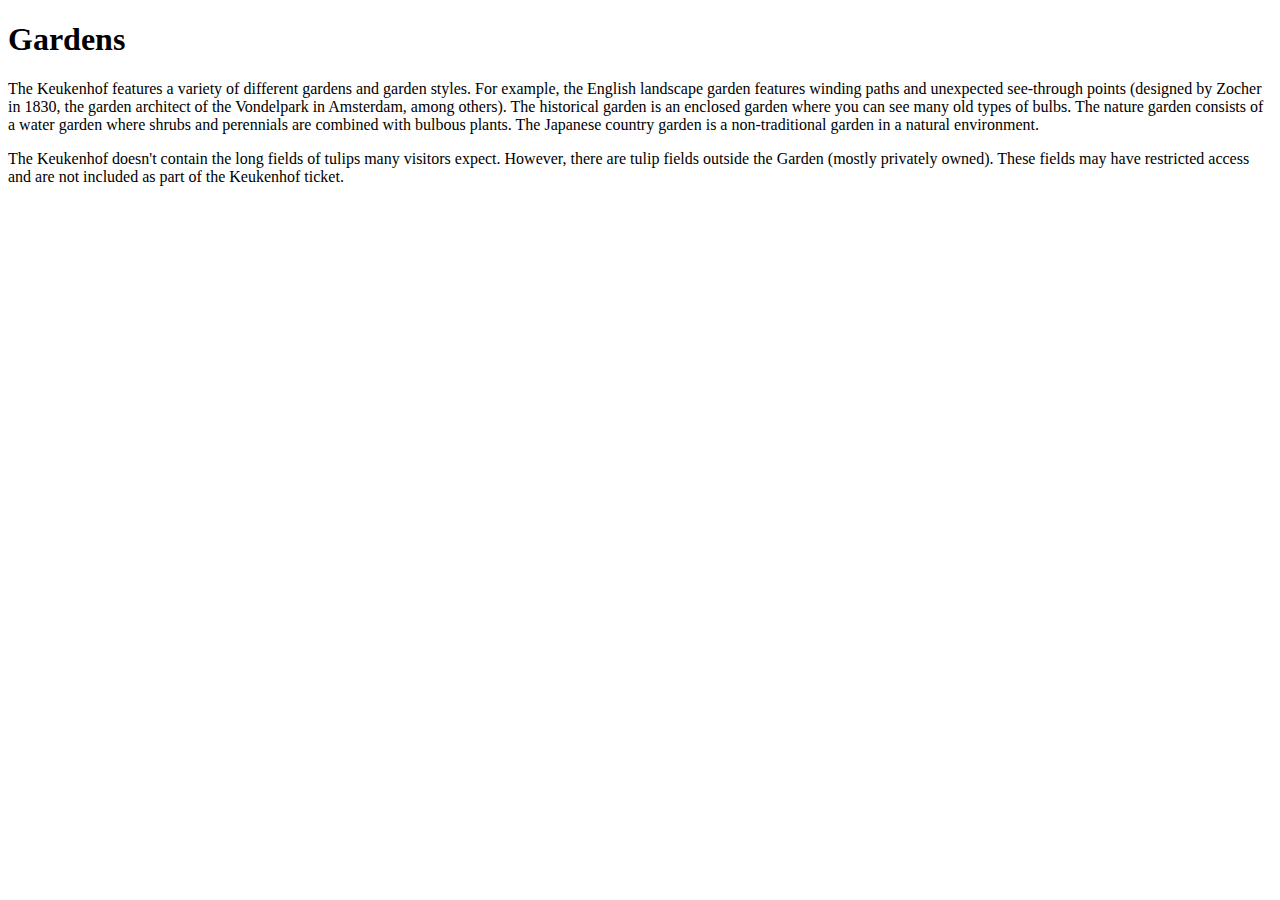
==== gardens.html @ 226b8640 "Create gardens.html" ====
<!DOCTYPE html>
<html>
<head>
<link rel="stylesheet" type="text/css" href="https://juliejulydesign.github.io/modern-web/style.css">
<title>Gardens</title>
</head>
<body>
  
  <p><h1>Gardens</h1></p>
  
  <p>The Keukenhof features a variety of different gardens and garden styles. For example, the English landscape garden    
  features winding paths and unexpected see-through points (designed by Zocher in 1830, the garden architect of the Vondelpark 
  in Amsterdam, among others). The historical garden is an enclosed garden where you can see many old types of bulbs. The 
  nature garden consists of a water garden where shrubs and perennials are combined with bulbous plants. The Japanese country 
  garden is a non-traditional garden in a natural environment.</p>

  <p>The Keukenhof doesn't contain the long fields of tulips many visitors expect. However, there are tulip fields outside the 
  Garden (mostly privately owned). These fields may have restricted access and are not included as part of the Keukenhof 
  ticket.</p>


 
</body>
</html>
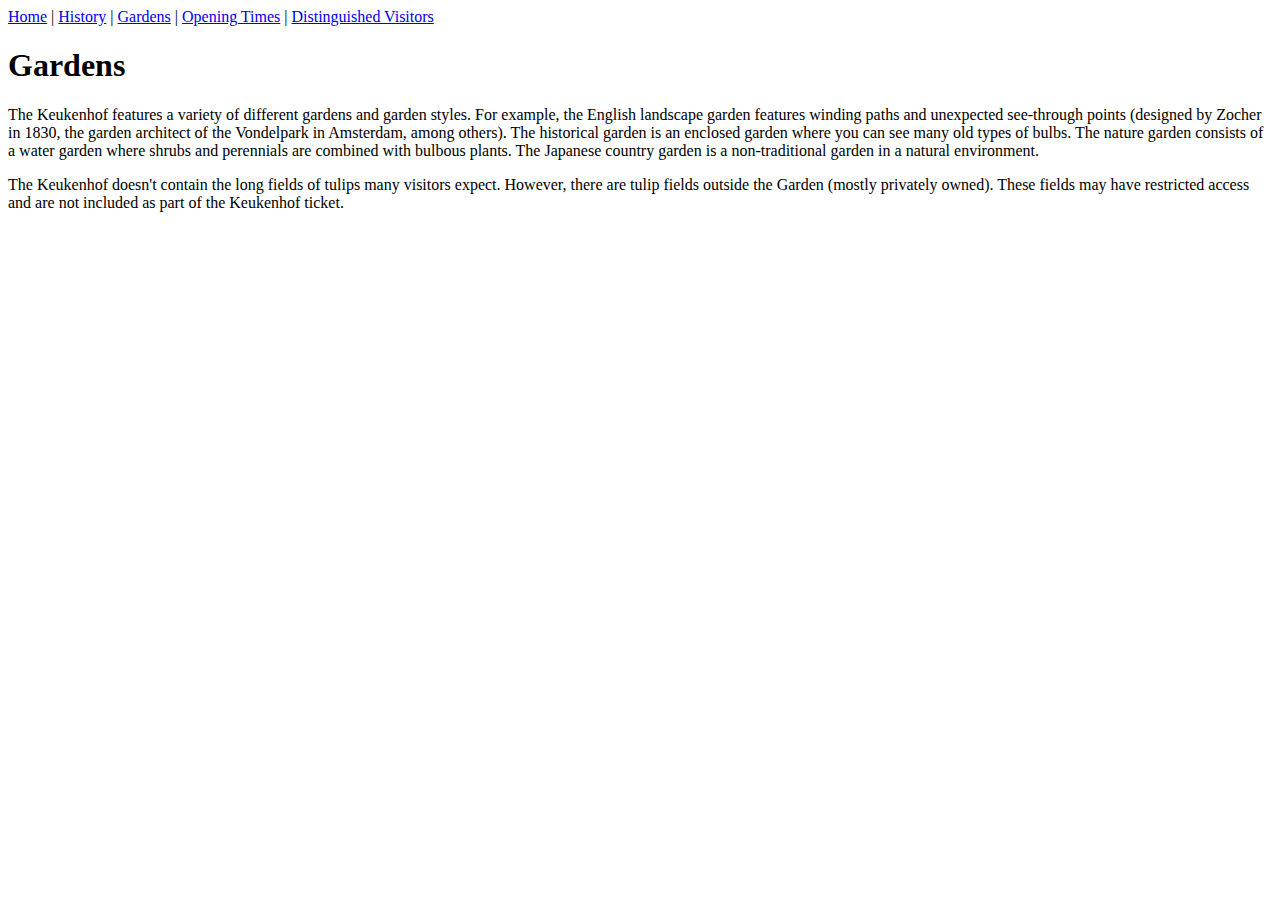
==== commit 49f9f07f: "Update gardens.html" ====
--- a/gardens.html
+++ b/gardens.html
@@ -5,6 +5,14 @@
 <title>Gardens</title>
 </head>
 <body>
+  
+  <nav>
+  <a href="index.html">Home</a> |
+  <a href="history.html">History</a> |
+  <a href="gardens.html">Gardens</a> |
+  <a href="openingtimes.html">Opening Times</a> |
+  <a href="visitors.html">Distinguished Visitors</a>
+  </nav>
   
   <p><h1>Gardens</h1></p>
   
